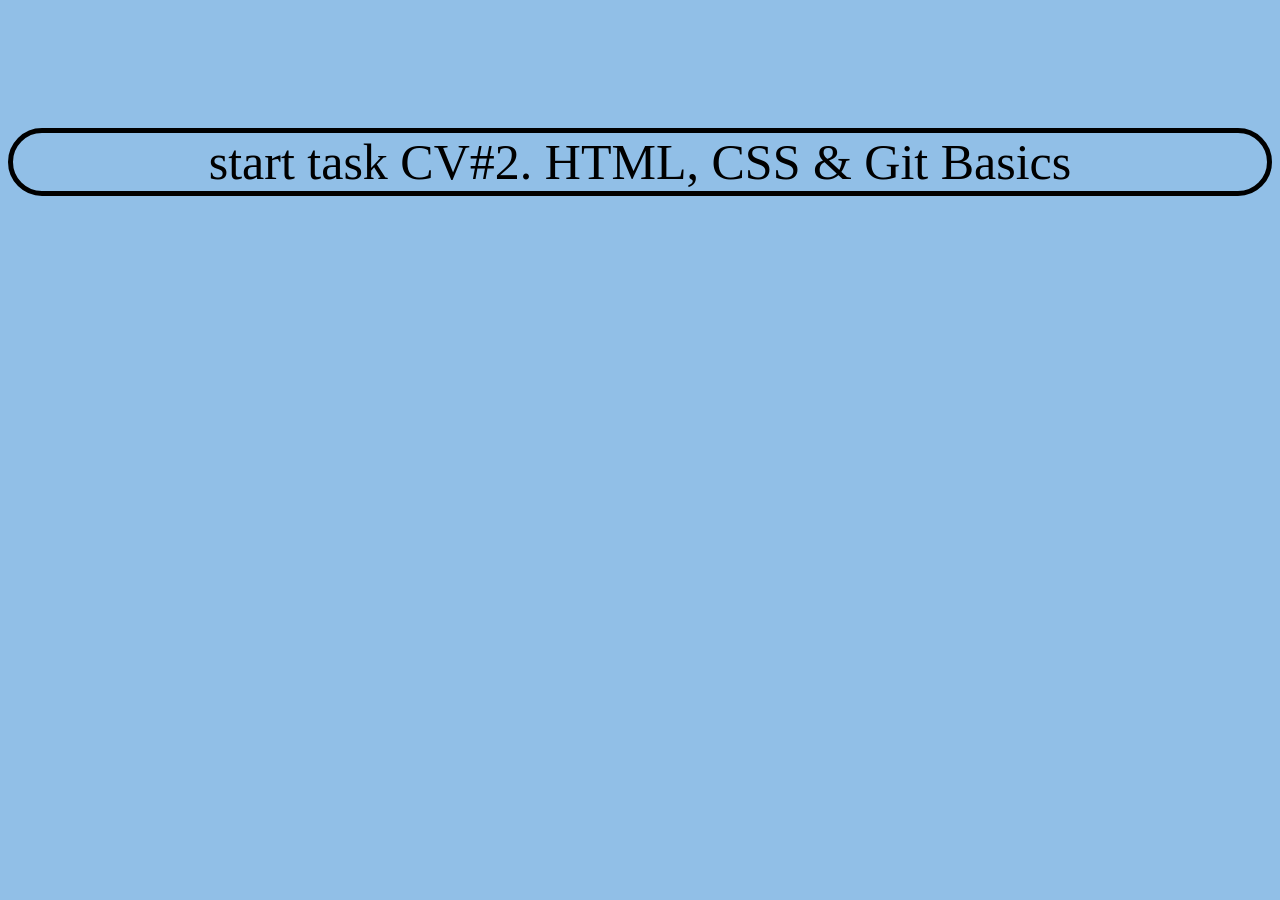
==== rsschool-cv-html/index.html @ 4e935439 "refactor:add folder rsschool-cv-html. Moved files html and css  in folder" ====
<!DOCTYPE html>
<html lang="en">
<head>
	<meta charset="UTF-8">
	<meta http-equiv="X-UA-Compatible" content="IE=edge">
	<meta name="viewport" content="width=device-width, initial-scale=1.0">
	<link rel="stylesheet" href="style.css">
	<title>Document</title>
</head>
<body>
	start task CV#2. HTML, CSS & Git Basics
</body>
</html>
---- rsschool-cv-html/style.css ----
body {
	font-size: 50px;
	text-align: center;
	background-color: rgb(145, 191, 231);
	margin-top: 10%;
	border: solid 5px;
	border-radius: 35px;
}
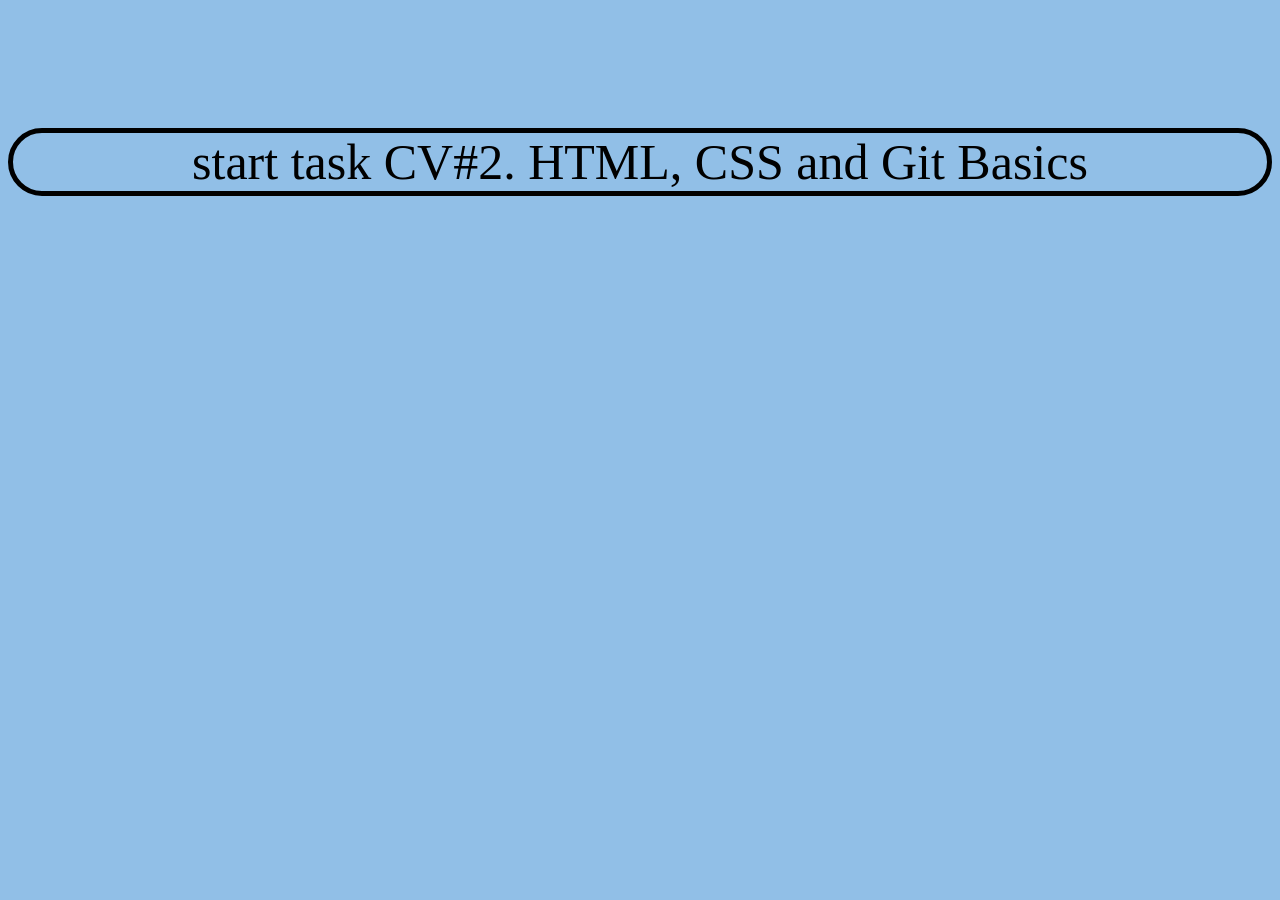
==== commit 25365469: "refactor: add folder html, add folder css, add folder img" ====
--- a/rsschool-cv-html/index.html
+++ b/rsschool-cv-html/index.html
@@ -4,10 +4,10 @@
 	<meta charset="UTF-8">
 	<meta http-equiv="X-UA-Compatible" content="IE=edge">
 	<meta name="viewport" content="width=device-width, initial-scale=1.0">
-	<link rel="stylesheet" href="style.css">
+	<link rel="stylesheet" href="./css/style.css">
 	<title>Document</title>
 </head>
 <body>
-	start task CV#2. HTML, CSS & Git Basics
+	start task CV#2. HTML, CSS and Git Basics
 </body>
 </html>
--- a/rsschool-cv-html/css/style.css
+++ b/rsschool-cv-html/css/style.css
@@ -0,0 +1,8 @@
+body {
+	font-size: 50px;
+	text-align: center;
+	background-color: rgb(145, 191, 231);
+	margin-top: 10%;
+	border: solid 5px;
+	border-radius: 35px;
+}
